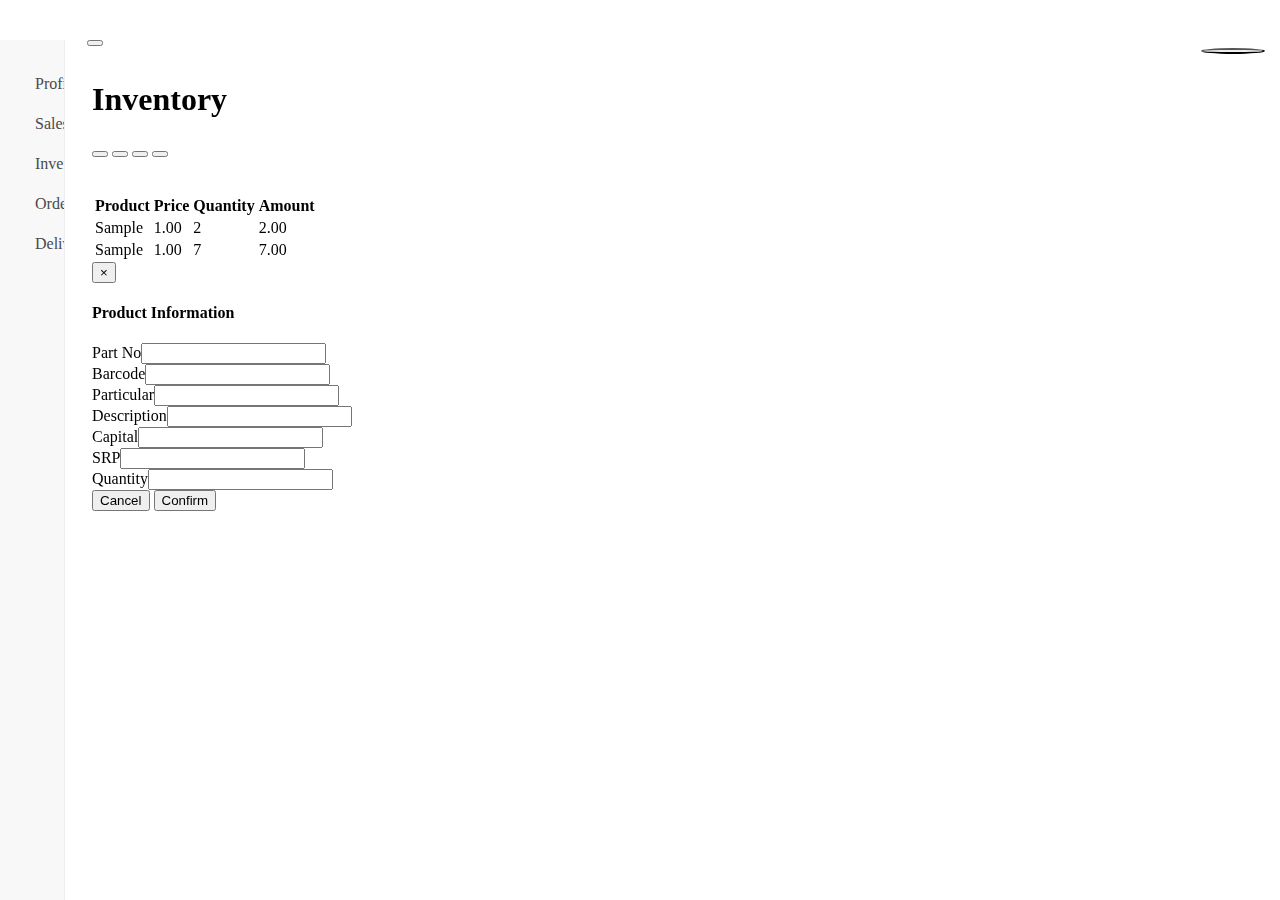
==== inventory.html @ 9473a708 "Inventory prototype interface" ====
<!DOCTYPE html>
<html lang="en">

<head>

    <meta charset="utf-8">
    <meta http-equiv="X-UA-Compatible" content="IE=edge">
    <meta name="viewport" content="width=device-width, initial-scale=1">
    <meta name="description" content="">
    <meta name="author" content="">

    <title>Simple Sidebar - Start Bootstrap Template</title>

    <!-- Bootstrap Core CSS -->
    <link href="css/bootstrap.min.css" rel="stylesheet">

    <!-- Custom CSS -->
    <link href="css/simple-sidebar.css" rel="stylesheet">

    <!-- HTML5 Shim and Respond.js IE8 support of HTML5 elements and media queries -->
    <!-- WARNING: Respond.js doesn't work if you view the page via file:// -->
    <!--[if lt IE 9]>
        <script src="https://oss.maxcdn.com/libs/html5shiv/3.7.0/html5shiv.js"></script>
        <script src="https://oss.maxcdn.com/libs/respond.js/1.4.2/respond.min.js"></script>
    <![endif]-->

</head>

<body>

    <div id="wrapper">

        <!-- Sidebar -->
        <div id="sidebar-wrapper">
            <ul class="sidebar-nav">
                <li>
                   <a href="#"> <i class="glyphicon glyphicon-user"></i>  Profile</a>
                </li>
                <li>
                    <a href="#"> <i class="glyphicon glyphicon-shopping-cart"></i> Sales</a>
                </li>
                 <li>
                    <a href="#"> <i class="glyphicon glyphicon-inbox"></i> Inventory</a>
                </li>
				 <li>
                    <a href="#"> <i class="glyphicon glyphicon-log-out"></i> Orders</a>
                </li>
				 <li>
                    <a href="#"> <i class="glyphicon glyphicon-log-in"></i> Deliveries</a>
                </li>
            </ul>
        </div>
        <!-- /#sidebar-wrapper -->
		 <!-- Navbar -->
		<div class="navbar navbar-default navbar-fixed-top" id="navbar-toggle">
			<button type="button" class="navbar-toggle"  id="menu-toggle">
			  <span class="icon-bar"></span>
			  <span class="icon-bar"></span>
			  <span class="icon-bar"></span>
			</button>
				
		</div>
        <!-- Page Content -->
        <div id="page-content-wrapper">
            <div class="container-fluid">
                <div class="row">
                    <div class="col-lg-12">
                       
						<h1 class="pull-left">Inventory</h1>
						<div class="clearfix"></div>
						<div class="row">
							<div class="btn-group">
								<button type="button" class="btn btn-default" aria-label="Left Align"><span class="glyphicon glyphicon-pencil" aria-hidden="true"></span></button>
								<button type="button" class="btn btn-default" aria-label="Left Align"><span class="glyphicon glyphicon-filter" aria-hidden="true"></span></button>
								<button type="button" class="btn btn-default" aria-label="Left Align"><span class="glyphicon glyphicon-star" aria-hidden="true"></span></button>
								<button type="button" class="btn btn-default" aria-label="Left Align"><span class="glyphicon glyphicon-stats" aria-hidden="true"></span></button>
							  </div>
							  <br />
							  <br />
						</div>
						<div class="row">
							   <table class="table table-hover table-bordered">
								<thead>
									<tr>
										<th>Product</th>
										<th>Price</th>
										<th>Quantity</th>
										<th>Amount</th>
									</tr>
								</thead>
								<tbody>
									<tr>
										<td>Sample</td>
										<td>1.00</td>
										<td>2</td>
										<td>2.00</td>
									</tr>
									<tr>
										<td>Sample</td>
										<td>1.00</td>
										<td>7</td>
										<td>7.00</td>
									</tr>
								</tbody>
							   </table>
					   </div>
                    </div>
                </div>
            </div>
				<button type="button" class="btn btn-primary btn-md btn-fab top right"  data-toggle="modal" data-target="#myModal" ><span class="glyphicon glyphicon-plus" aria-hidden="true"></span></button
        </div>
        <!-- /#page-content-wrapper -->
		<div class="modal fade" id="myModal" tabindex="-1" role="dialog" aria-labelledby="myModalLabel" aria-hidden="true">
		  <div class="modal-dialog">
			<div class="modal-content">
			  <div class="modal-header">
				<button type="button" class="close" data-dismiss="modal" aria-label="Close"><span aria-hidden="true">&times;</span></button>
				<h4 class="modal-title">Product Information</h4>
			  </div>
			  <div class="modal-body">
				<form action="" class="form-verical">
					
					<div class="row">
						<div class="col-md-6 col-xs-6"><div class="form-group"><label for="">Part No</label><input type="text" class="form-control" /></div></div>
						<div class="col-md-6 col-xs-6"><div class="form-group"><label for="">Barcode</label><input type="text" class="form-control" /></div></div>
					</div>
					<div class="form-group"><label for="">Particular</label><input type="text" class="form-control" /></div>
					<div class="form-group"><label for="">Description</label><input type="text" class="form-control" /></div>
					<div class="row">
						<div class="col-md-4 col-xs-4"><div class="form-group"><label for="">Capital</label><input type="text" class="form-control" /></div></div>
						<div class="col-md-4 col-xs-4"><div class="form-group"><label for="">SRP</label><input type="text" class="form-control" /></div></div>
						<div class="col-md-4 col-xs-4"><div class="form-group"><label for="">Quantity</label><input type="text" class="form-control" /></div></div>
					</div>
				</form>
			  </div>
			  <div class="modal-footer">
				<button type="button" class="btn btn-default" data-dismiss="modal">Cancel</button>
				<button type="button" class="btn btn-primary">Confirm</button>
			  </div>
			</div><!-- /.modal-content -->
		  </div><!-- /.modal-dialog -->
		</div><!-- /.modal -->

    </div>
    <!-- /#wrapper -->

    <!-- jQuery -->
    <script src="js/jquery.js"></script>

    <!-- Bootstrap Core JavaScript -->
    <script src="js/bootstrap.min.js"></script>

    <!-- Menu Toggle Script -->
    <script>
    $("#menu-toggle").click(function(e) {
        e.preventDefault();
        $("#wrapper").toggleClass("toggled");
    });
    </script>

</body>

</html>
---- css/simple-sidebar.css ----
/*!
 * Start Bootstrap - Simple Sidebar HTML Template (http://startbootstrap.com)
 * Code licensed under the Apache License v2.0.
 * For details, see http://www.apache.org/licenses/LICENSE-2.0.
 */

/* Toggle Styles */

#wrapper {
    padding-left: 0;
    -webkit-transition: all 0.5s ease;
    -moz-transition: all 0.5s ease;
    -o-transition: all 0.5s ease;
    transition: all 0.5s ease;
}

#wrapper.toggled {
    padding-left: 250px;
}

#sidebar-wrapper {
    z-index: 0;
    position: fixed;
    left: 250px;
    width: 0;
    height: 100%;
    margin-left: -250px;
    overflow-y: auto;
    background: #F8F8F8;
    -webkit-transition: all 0.5s ease;
    -moz-transition: all 0.5s ease;
    -o-transition: all 0.5s ease;
    transition: all 0.5s ease;
	overflow-x: hidden;
	border-right: 1px solid #eee;
}

#wrapper.toggled #sidebar-wrapper {
    width: 250px;
}
#page-content-wrapper {
    width: 100%;
    position: absolute;
    padding: 15px;
	margin-top:40px;
}
#wrapper.toggled #navbar-toggle{
	left:250px;
	right:-250px;
}
#navbar-toggle,#footer-controls{
	z-index:1;
	-webkit-transition: all 0.5s ease;
    -moz-transition: all 0.5s ease;
    -o-transition: all 0.5s ease;
    transition: all 0.5s ease;
}
#wrapper.toggled #footer-controls{
	margin-left:250px;
}
#footer-controls{
	background: none;
	border: none;
	padding-bottom: 3rem;
	margin-left:0;
}
#wrapper.toggled #page-content-wrapper {
    position: absolute;
    margin-right: -250px;
}

/* Sidebar Styles */

.sidebar-nav {
    position: absolute;
    top: 24px;
    width: 250px;
    margin: 0;
    padding: 0;
    list-style: none;
}

.sidebar-nav li {
    text-indent: 20px;
    line-height: 40px;
}

.sidebar-nav li a {
    display: block;
    text-decoration: none;
    color: #49494D;
	margin-left:15px;
}

.sidebar-nav li a:hover {
    text-decoration: none;
    color: #fff;
    background: rgba(255,255,255,0.2);
}

.sidebar-nav li a:active,
.sidebar-nav li a:focus {
    text-decoration: none;
}

.sidebar-nav > .sidebar-brand {
    height: 65px;
    font-size: 18px;
    line-height: 60px;
}

.sidebar-nav > .sidebar-brand a {
    color: #999999;
}

.sidebar-nav > .sidebar-brand a:hover {
    color: #fff;
    background: none;
}
.sidebar-nav li a>i{
	margin-left:-24px;
	margin-right: 24px;
}
.sidebar-nav li:hover {
	background:#eee;
}
.sidebar-nav li:hover  a{
	color:#337ab7;
}
.navbar-toggle{
	float: left;
	margin-left: 15px;
}
.btn-fab{
    border-radius: 50%;
    width: 4rem;
	z-index: 9999;
	position:fixed;
}
.btn-fab.top{ top:3rem;}
.btn-fab.bottom{bottom:3rem;}
.btn-fab.left{left:15px;}
.btn-fab.right{right:15px;}
@media (min-width: 0) {
	.navbar-toggle{
		  display: block; /* force showing the toggle */
	}
}
@media(min-width:768px) {
    #wrapper {
       padding-left: 64px;
    }
    #wrapper.toggled {
       padding-left: 250px;
    }
	#wrapper.toggled  #navbar-toggle,#navbar-toggle{
		left:0;
		right:0;
	 }
    #sidebar-wrapper {
        width: 64px;
    }

    #wrapper.toggled #sidebar-wrapper {
        width: 250px;
    }

    #page-content-wrapper {
        padding: 20px;
        position: relative;
    }

    #wrapper.toggled #page-content-wrapper {
        position: relative;
        margin-right: 0;
    }
	#wrapper.toggled #footer-controls{
		margin-left: 200px;
	}
	#footer-controls{
		margin-left: 0;
	}
}
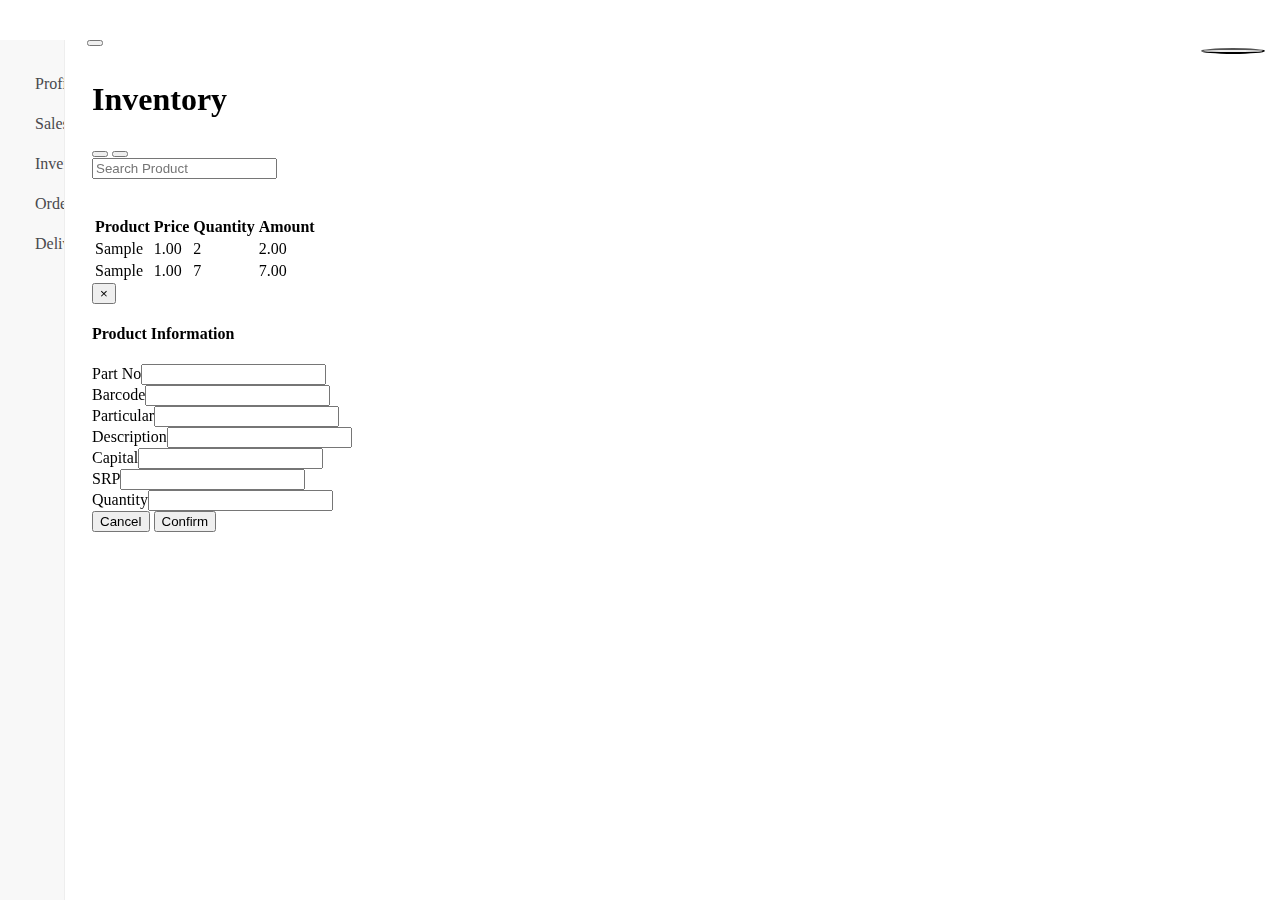
==== commit 142e54ac: "Adjust inventory interface" ====
--- a/inventory.html
+++ b/inventory.html
@@ -69,11 +69,12 @@
 						<h1 class="pull-left">Inventory</h1>
 						<div class="clearfix"></div>
 						<div class="row">
-							<div class="btn-group">
-								<button type="button" class="btn btn-default" aria-label="Left Align"><span class="glyphicon glyphicon-pencil" aria-hidden="true"></span></button>
-								<button type="button" class="btn btn-default" aria-label="Left Align"><span class="glyphicon glyphicon-filter" aria-hidden="true"></span></button>
-								<button type="button" class="btn btn-default" aria-label="Left Align"><span class="glyphicon glyphicon-star" aria-hidden="true"></span></button>
-								<button type="button" class="btn btn-default" aria-label="Left Align"><span class="glyphicon glyphicon-stats" aria-hidden="true"></span></button>
+							<div class="input-group">
+								 <div class="input-group-btn">
+									<button type="button" class="btn btn-default" aria-label="Left Align"><span class="glyphicon glyphicon-stats" aria-hidden="true"></span></button>
+									<button type="button" class="btn btn-default" aria-label="Left Align"><span class="glyphicon glyphicon-search" aria-hidden="true"></span></button>
+								</div>
+								 <input type="text" class="form-control" placeholder="Search Product" />
 							  </div>
 							  <br />
 							  <br />
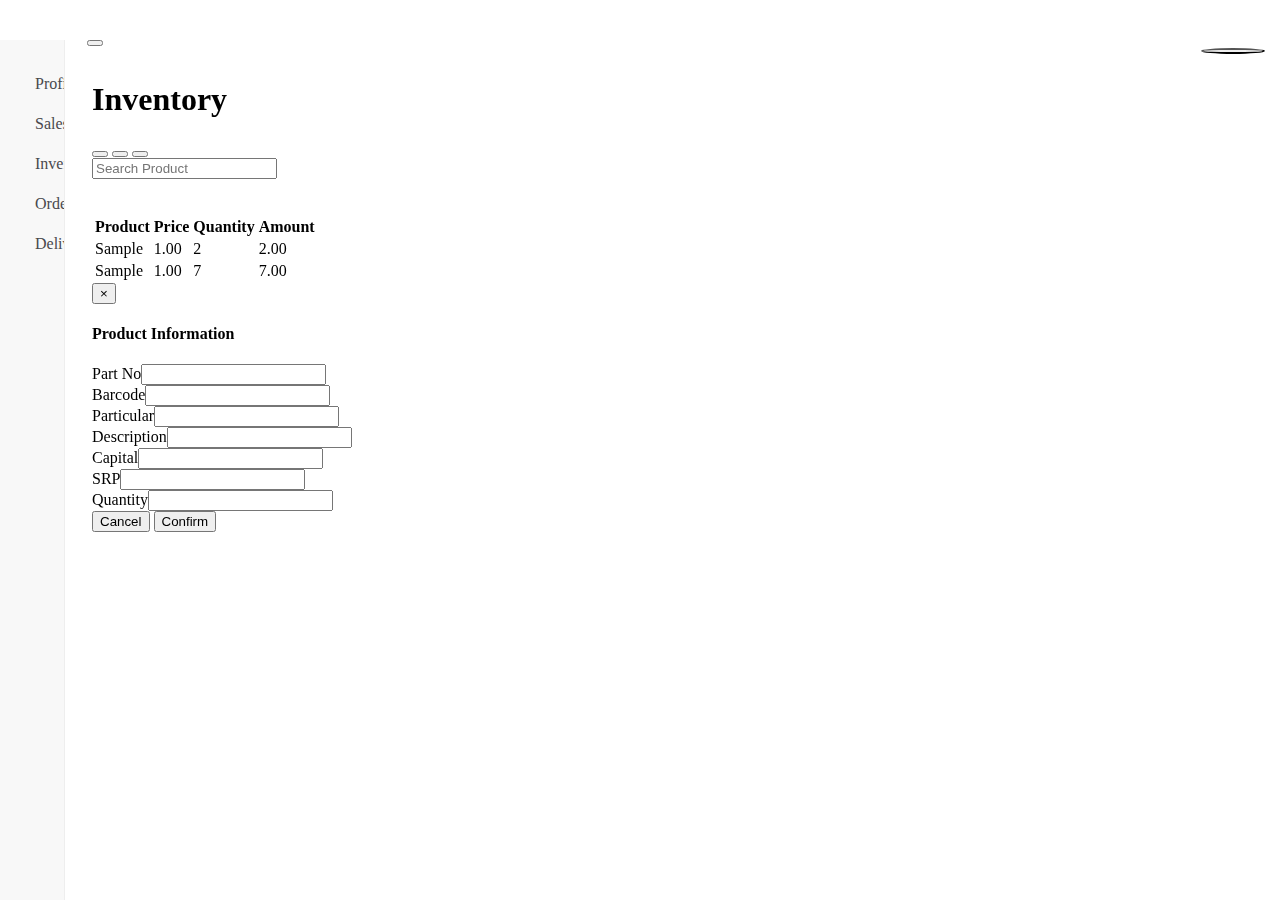
==== commit ce458e73: "Adjustment on ui for extra actions" ====
--- a/inventory.html
+++ b/inventory.html
@@ -71,6 +71,7 @@
 						<div class="row">
 							<div class="input-group">
 								 <div class="input-group-btn">
+									<button type="button" class="btn btn-default" aria-label="Left Align"><span class="glyphicon glyphicon-pencil" aria-hidden="true"></span></button>
 									<button type="button" class="btn btn-default" aria-label="Left Align"><span class="glyphicon glyphicon-stats" aria-hidden="true"></span></button>
 									<button type="button" class="btn btn-default" aria-label="Left Align"><span class="glyphicon glyphicon-search" aria-hidden="true"></span></button>
 								</div>
